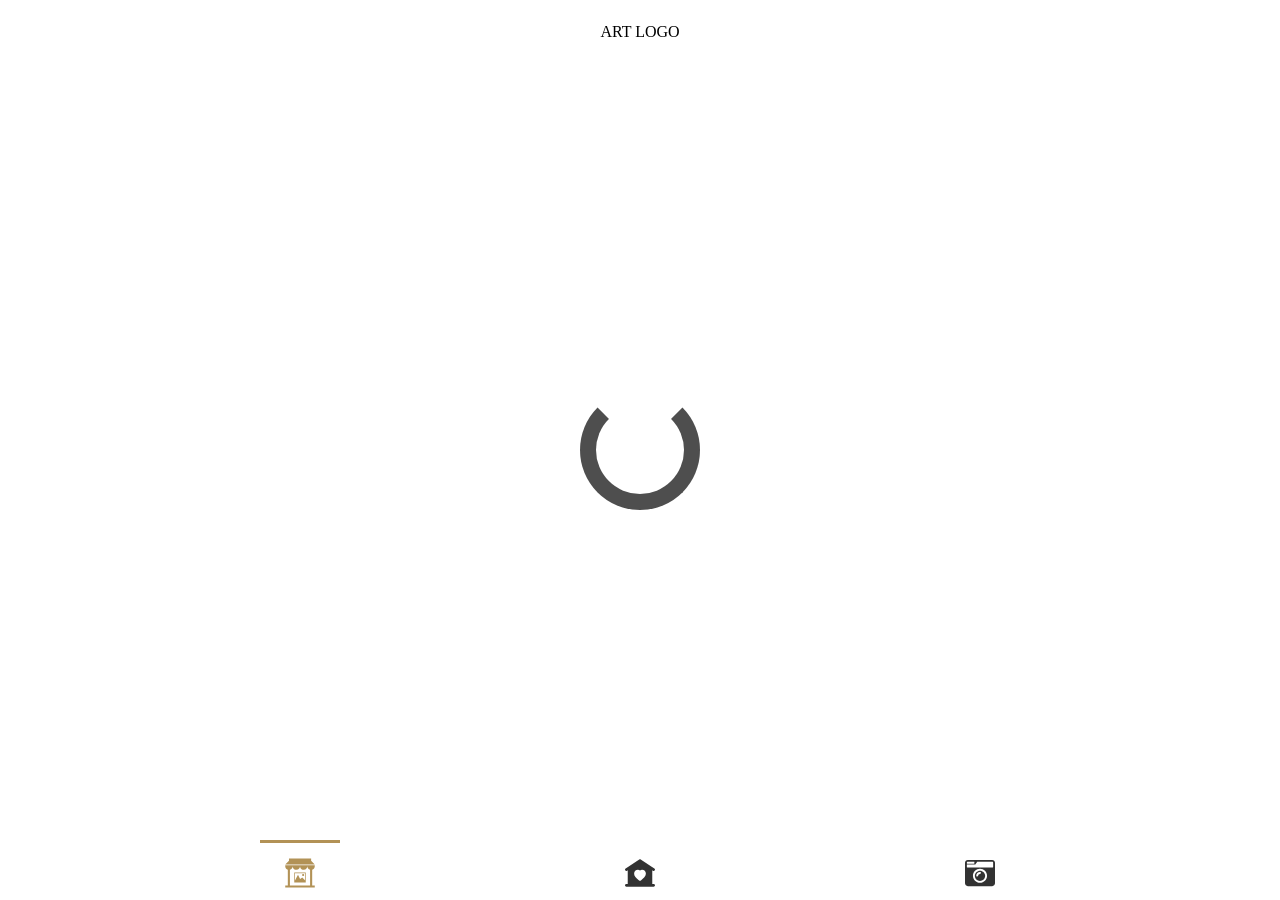
==== index.html @ f338708a "for testing" ====
<!DOCTYPE html>
<html lang="en">
<head>
    <meta charset="UTF-8">
    <meta name="viewport" content="width=device-width, initial-scale=1.0">
    <meta name="author" content="Kaisa Juhola">

    <link rel="icon" href="images/favicon.ico">
    <link rel="stylesheet" href="css/style.css">

    <script type="importmap">
    {
      "imports": {
	    "three": "https://unpkg.com/three@0.132.0/build/three.module.js",
        "three/addons/": "https://unpkg.com/three@0.132.0/examples/jsm/"
      }
    }
    </script>
    <title>Art Exhibition</title>
</head>

<body>
    <header>ART LOGO</header>
    <div class="ar-container" id="ar-container">
        <div class="artName" id="artName"></div>
        <div class="content-wrapper" id="content-wrapper">
            <div class="content-close" id="content-close">✕</div>
            <div class="content technical" id="content-technical"></div>
            <div class="content gemstone" id="content-gemstone"></div>
            <div class="content actress" id="content-actress"></div>
        </div>
        <div class="ar-buttons" id="ar-buttons">
            <div class="arArtBtn" id="arArtBtn"><img src="svg/painting.svg" class="arIcon art"></div>
            <div class="arGemBtn" id="arGemBtn"><img src="svg/diamond.svg" class="arIcon gem"></div>
            <div class="arActressBtn" id="arActressBtn"><img src="svg/film-projector.svg" class="arIcon star"></div>
        </div>
    </div>
    <div class="bottomNavigation" id="bottomNavigation">
        <div class="navButton active" id="galleryButton">
            <img src="svg/art-gallery.svg" class="icon gallery active">
        </div>
        <div class="navButton" id="homeButton">
            <a href="artwall.html">
                <img src="svg/house-svgrepo-com.svg" class="icon home">
            </a>
        </div>
        <div class="navButton" id="cameraButton">
            <img src="svg/camera-retro-svgrepo-com.svg" class="icon camera">
        </div>
    </div>

    <script src="libs/mindar/mindar-image-three.prod.js"></script>
    <script type="module" src="js/main.js"></script>
    
</body>
</html>
---- css/style.css ----
@import "https://fonts.googleapis.com/css?family=Montserrat|Great+Vibes";

* {
    box-sizing: border-box;
}

body  {
    margin: 0;
    padding: 0;
    width: 100%;
    height: 100vh;
}

h1 {
    font-family: "Great Vibes", cursive;
    font-weight: lighter;
    color: #FFF;
    margin: 0;
    font-size: 150px;
    text-align: center;
}

h2 {
    font-family: "Great Vibes", cursive;
    text-align: center;
    font-weight: lighter;
    margin: 0;
    margin-top: 10px;
    font-size: 70px;
}

h3 {
    font-family: Montserrat, sans-serif;
    font-size: 27px;
    margin: 0;
    text-align: center;
    text-transform: uppercase;
}

p {
    font-family: Montserrat, sans-serif;
    font-size: 25px;
    margin: 10px 0;
}

hr {
 border: 1px solid white;
 margin: 20px 0;

}

table, th, td {
    font-family: Montserrat, sans-serif;
    font-size: 25px;
    border: none;
    text-align: left;
    padding-bottom: 10px;
}

td {
    padding-left: 20px;
}

header {
    position: fixed;
    width: 100%;
    left: 0;
    right: 0;
    top: 0;
    height: 63px;
    background-color: #fff;
    display: flex;
    align-items: center;
    justify-content: space-evenly;
    z-index: 100;
}

.ar-container {
    height: auto;
    width: 1000px;
    visibility: hidden;
    z-index: 0;
}

.artName {
    opacity: 0;
    transform: scale(0.9);
    transition: all 0.5s ease;
}

.content-wrapper{
    width: 1000px;  /* Säädä kokoa */
    min-height: 550px;
    /* display: block; */
    position: relative;
    margin: 10px 0 30px;
    z-index: 10;
}

.actress, .technical, .gemstone {
    display: none;
    width: 800px;
    min-height: 550px;
    background-color: antiquewhite;
    align-self: center;
    padding: 10px 30px;
    border: 4px solid #fff;
    border-radius: 30px;
    margin: 0 auto;
    opacity: 0;
    /* transform: scale(0.8); */
    transition: all 0.5s ease;
    z-index: 10;
}

.technical hr {
    margin-bottom: 40px;
}

.gemstone h2 {
    font-size: 50px;
}

.content-close {
    position: absolute;
    top: 20px;
    right: 130px;
    font-size: 40px;
    cursor: pointer;
    z-index: 5;
    opacity: 0;
    transform: scale(0.8);
    transition: all 0.5s ease;
}

.ar-buttons {
    width: 60%;
    margin: 0 auto;
    display: flex;
    flex-direction: row;
    align-items: center;
    justify-content: space-evenly;
}

.arArtBtn, .arGemBtn, .arActressBtn{
    background-color: #b19258;
    height: 100px;
    width: 100px;
    border: 4px solid #fff;
    border-radius: 50%;
    transition: 0.3s ease;
    align-items: center;
    justify-content: center;
    cursor: pointer;
    opacity: 0;
    transform: scale(0.5);
    transition: all 0.5s ease;
}

.arIcon {
    display: block;
    margin: 18px auto;
    height: 60%;
    width: auto;
}

.visible {
    display: block;
    opacity: 1;
    transform: scale(1);
}

.bottomNavigation {
    position: fixed;
    width: 100%;
    left: 0;
    right: 0;
    bottom: 0;
    height: 60px;
    background-color: #fff;
    display: flex;
    align-items: center;
    justify-content: space-evenly;
    z-index: 100;
}

.navButton {
    height: 60px;
    width: 80px;
    display: block;
    line-height: 80px;
    text-align: center;
    border-top: solid 3px white;
}

.navButton.active {
    border-top: solid 3px #b19258;
}

.icon {
    height: 30px;
    width: auto;
    transition: 0.3s ease;
    opacity: 0.8;
    cursor: pointer;
}

.icon:hover, .icon:active {
    transform: scale(1.2);
    -webkit-transform: scale(1.2);
    -ms-transform: scale(1.2);
    transition: 0.3s ease;
    opacity: 1;
}

.active {
    filter: brightness(0) saturate(100%) invert(68%) sepia(9%) saturate(2035%) hue-rotate(1deg) brightness(87%) contrast(81%);
    opacity: 1;
}

.active:hover, .active:active {
    transform: scale(1);
    -webkit-transform: scale(1);
    -ms-transform: scale(1);
}


/* Painting alasivu */

.arbody {
    background-image: url("../assets/images/background.jpg");
    background-position: center; /* Center the image */
    background-repeat: no-repeat; /* Do not repeat the image */
    background-size: cover; /* Resize the background image to cover the entire container */
}

.modelMenu {
    width: 100%;
    background-color: antiquewhite;
    position: fixed;
    top: 0px;
    display: flex;
    flex-direction: column;
    align-content: center;
    padding: 10px 0;
    transition: 0.3s ease;
}

.modelMenu.open {
    top: 60px;
    transition: 0.3s ease;
}

.menuBtn {
    font-family: Montserrat, sans-serif;
    font-size: 15px;
    display: flex;
    background: none;
    border: none;
    cursor: pointer;
    align-self: center;
}

.menuBtn p {
    font-size: 15px;
    margin: 0; 
}

.menuArrow {
    width: 20px;
    height: 20px;
    transition: transform 0.3s ease;
}

.modelMenu.open .menuArrow {
    transform: rotate(180deg);
}



.slider.open {
    top: 60px;
}


#modelList {
    list-style: none;
    display: flex;
    gap: 10px;
    padding: 0;
    margin: 0;
    overflow-x: auto;
    overflow-y: hidden;
    scroll-snap-type: x mandatory;
    -webkit-overflow-scrolling: touch; /* iOS smooth scroll */
}

#modelList li {
    flex: 0 0 auto;
    scroll-snap-align: start;
}

#modelList li img.menu-image {
    height: 50px;
    width: auto;
    cursor: pointer;
    transition: transform 0.2s;
}

#modelList li img.menu-image:hover {
    transform: scale(1.05);
}

button#ARButton {
    bottom: 100px !important;
    left: calc(50% - 60px) !important;
    background-color: #b19258 !important;
    opacity: 1 !important;
    width: 120px !important;
    font-size: 20px !important;
    transition: 0.3s ease;
}

button#ARButton:hover {
    transform: scale(1.1);
}
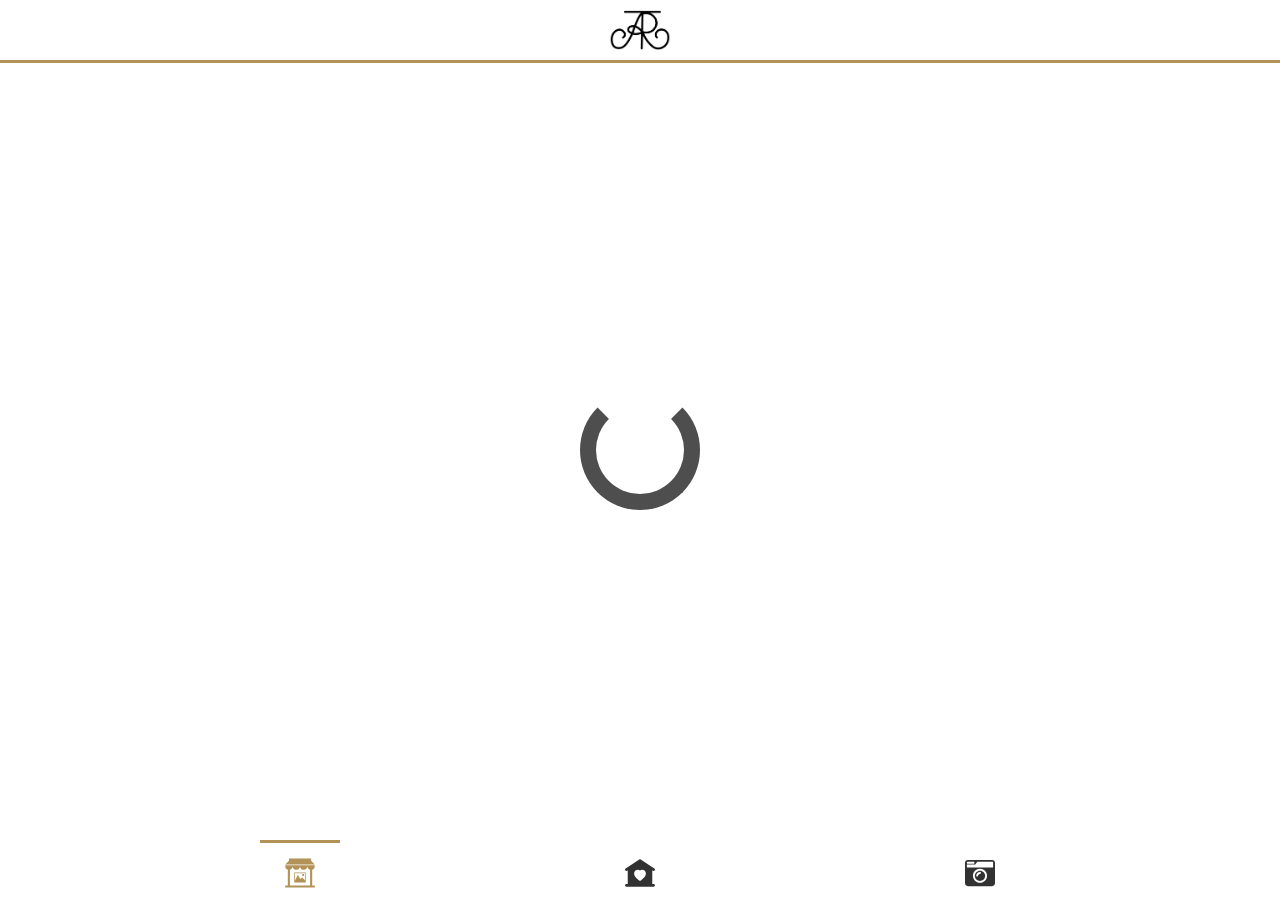
==== commit 67ec05fe: "logo" ====
--- a/index.html
+++ b/index.html
@@ -5,7 +5,7 @@
     <meta name="viewport" content="width=device-width, initial-scale=1.0">
     <meta name="author" content="Kaisa Juhola">
 
-    <link rel="icon" href="images/favicon.ico">
+    <link rel="icon" href="assets/images/favicon.ico">
     <link rel="stylesheet" href="css/style.css">
 
     <script type="importmap">
@@ -20,7 +20,9 @@
 </head>
 
 <body>
-    <header>ART LOGO</header>
+    <header>
+        <img src="assets/images/ARt_logo.png" class="logo">
+    </header>
     <div class="ar-container" id="ar-container">
         <div class="artName" id="artName"></div>
         <div class="content-wrapper" id="content-wrapper">
@@ -49,8 +51,8 @@
         </div>
     </div>
 
-    <script src="libs/mindar/mindar-image-three.prod.js"></script>
-    <script type="module" src="js/main.js"></script>
+    <script src="https://tyynekaisa.github.io/ARt-app/libs/mindar/mindar-image-three.prod.js"></script>
+    <script type="module" src="https://tyynekaisa.github.io/ARt-app/js/main.js"></script>
     
 </body>
 </html>
--- a/css/style.css
+++ b/css/style.css
@@ -72,7 +72,14 @@
     display: flex;
     align-items: center;
     justify-content: space-evenly;
-    z-index: 100;
+    z-index: 100003;
+    border-bottom: 3px solid #b19258;
+}
+
+.logo {
+    height: 40px;
+    width: auto;
+
 }
 
 .ar-container {
@@ -146,8 +153,8 @@
     background-color: #b19258;
     height: 100px;
     width: 100px;
-    border: 4px solid #fff;
-    border-radius: 50%;
+    border: 1px solid #fff;
+    border-radius: 4;
     transition: 0.3s ease;
     align-items: center;
     justify-content: center;
@@ -162,6 +169,7 @@
     margin: 18px auto;
     height: 60%;
     width: auto;
+    filter: brightness(0) saturate(100%) invert(100%) sepia(0%) saturate(7487%) hue-rotate(279deg) brightness(105%) contrast(103%);
 }
 
 .visible {
@@ -181,7 +189,7 @@
     display: flex;
     align-items: center;
     justify-content: space-evenly;
-    z-index: 100;
+    z-index: 999;
 }
 
 .navButton {
@@ -244,6 +252,7 @@
     align-content: center;
     padding: 10px 0;
     transition: 0.3s ease;
+    z-index: 100002;
 }
 
 .modelMenu.open {
@@ -276,8 +285,6 @@
     transform: rotate(180deg);
 }
 
-
-
 .slider.open {
     top: 60px;
 }
@@ -298,6 +305,9 @@
 #modelList li {
     flex: 0 0 auto;
     scroll-snap-align: start;
+    position: relative;
+    display: block;
+    text-align: center;
 }
 
 #modelList li img.menu-image {
@@ -309,6 +319,31 @@
 
 #modelList li img.menu-image:hover {
     transform: scale(1.05);
+}
+
+/* Checkmark-ikonin tyylit */
+.checkmark-icon {
+    position: absolute;
+    top: 10px;
+    left: 50%;
+    transform: translateX(-50%);
+    width: 25px; /* Säädä kokoa */
+    height: 25px;
+    display: none;
+    pointer-events: none; /* Klikkaukset menevät läpi li-elementille */
+    filter: brightness(0) invert(1) drop-shadow(0px 2px 4px rgba(0,0,0,0.5));
+}
+
+/* Näytetään ikoni vain, kun li-elementillä on .selected-luokka */
+
+#modelList li.selected img.menu-image {
+    transform: scale(1.05);
+    opacity: 0.6;
+
+}
+#modelList li.selected .checkmark-icon {
+    display: block;
+    transform: translateX(-50%);
 }
 
 button#ARButton {
@@ -319,10 +354,15 @@
     width: 120px !important;
     font-size: 20px !important;
     transition: 0.3s ease;
+    z-index: 100002 !important;
 }
 
 button#ARButton:hover {
     transform: scale(1.1);
 }
 
-
+/* canvas {
+    z-index: 100;
+} */
+
+
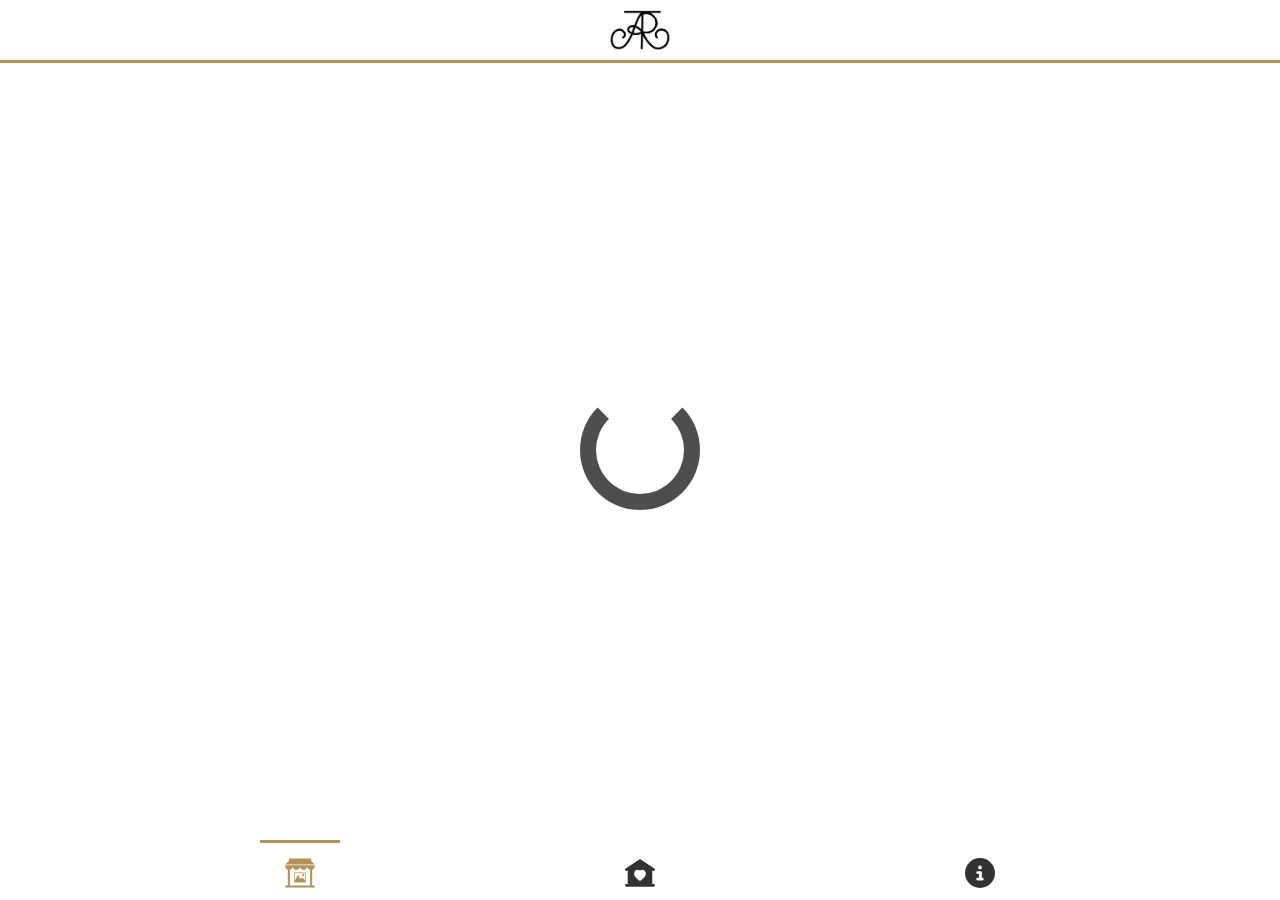
==== commit f4cfd925: "tutorial page init, cleanUp update" ====
--- a/index.html
+++ b/index.html
@@ -16,7 +16,7 @@
       }
     }
     </script>
-    <title>Art Exhibition</title>
+    <title>ARt - Art on your wall</title>
 </head>
 
 <body>
@@ -41,18 +41,22 @@
         <div class="navButton active" id="galleryButton">
             <img src="svg/art-gallery.svg" class="icon gallery active">
         </div>
+
         <div class="navButton" id="homeButton">
             <a href="artwall.html">
                 <img src="svg/house-svgrepo-com.svg" class="icon home">
             </a>
         </div>
-        <div class="navButton" id="cameraButton">
-            <img src="svg/camera-retro-svgrepo-com.svg" class="icon camera">
+
+        <div class="navButton" id="guideButton">
+            <a href="tutorial.html">
+                <img src="svg/circle-info-solid.svg" class="icon info">
+            </a>
         </div>
     </div>
 
-    <script src="https://tyynekaisa.github.io/ARt-app/libs/mindar/mindar-image-three.prod.js"></script>
-    <script type="module" src="https://tyynekaisa.github.io/ARt-app/js/main.js"></script>
+    <script src="libs/mindar/mindar-image-three.prod.js"></script>
+    <script type="module" src="js/main.js"></script>
     
 </body>
 </html>
--- a/css/style.css
+++ b/css/style.css
@@ -1,36 +1,42 @@
-@import "https://fonts.googleapis.com/css?family=Montserrat|Great+Vibes";
+@import "https://fonts.googleapis.com/css?family=Montserrat|Great+Vibes|Syncopate";
 
 * {
     box-sizing: border-box;
 }
 
+html, body {
+    overflow: hidden;
+    height: 100%;
+}
+
 body  {
     margin: 0;
     padding: 0;
-    width: 100%;
     height: 100vh;
 }
 
 h1 {
-    font-family: "Great Vibes", cursive;
+    font-family: "Syncopate", sans-serif;
     font-weight: lighter;
     color: #FFF;
     margin: 0;
     font-size: 150px;
+    font-weight: 400;
     text-align: center;
 }
 
 h2 {
-    font-family: "Great Vibes", cursive;
+    font-family: "Syncopate", sans-serif;
     text-align: center;
     font-weight: lighter;
     margin: 0;
     margin-top: 10px;
-    font-size: 70px;
+    font-weight: 400;
+    font-size: 50px;
 }
 
 h3 {
-    font-family: Montserrat, sans-serif;
+    font-family: "Syncopate", sans-serif;
     font-size: 27px;
     margin: 0;
     text-align: center;
@@ -44,7 +50,7 @@
 }
 
 hr {
- border: 1px solid white;
+ border: 1px solid #b19258;
  margin: 20px 0;
 
 }
@@ -108,14 +114,14 @@
     display: none;
     width: 800px;
     min-height: 550px;
-    background-color: antiquewhite;
+    background-color: #fff;
     align-self: center;
     padding: 10px 30px;
-    border: 4px solid #fff;
-    border-radius: 30px;
+    border: 3px solid #b19258;
+    border-radius: 10px;
     margin: 0 auto;
     opacity: 0;
-    /* transform: scale(0.8); */
+    transform: scale(0.8);
     transition: all 0.5s ease;
     z-index: 10;
 }
@@ -125,7 +131,7 @@
 }
 
 .gemstone h2 {
-    font-size: 50px;
+    font-size: 40px;
 }
 
 .content-close {
@@ -150,11 +156,11 @@
 }
 
 .arArtBtn, .arGemBtn, .arActressBtn{
-    background-color: #b19258;
+    background-color:antiquewhite;
     height: 100px;
     width: 100px;
-    border: 1px solid #fff;
-    border-radius: 4;
+    border: 3px solid #b19258;
+    border-radius: 10px;
     transition: 0.3s ease;
     align-items: center;
     justify-content: center;
@@ -169,7 +175,6 @@
     margin: 18px auto;
     height: 60%;
     width: auto;
-    filter: brightness(0) saturate(100%) invert(100%) sepia(0%) saturate(7487%) hue-rotate(279deg) brightness(105%) contrast(103%);
 }
 
 .visible {
@@ -189,7 +194,7 @@
     display: flex;
     align-items: center;
     justify-content: space-evenly;
-    z-index: 999;
+    z-index: 100003;
 }
 
 .navButton {
@@ -235,11 +240,15 @@
 
 /* Painting alasivu */
 
-.arbody {
+.arbody, .guidebody {
+    margin: 0;
+    padding: 0;
+    width: 100%;
+    height: 100vh;
     background-image: url("../assets/images/background.jpg");
-    background-position: center; /* Center the image */
-    background-repeat: no-repeat; /* Do not repeat the image */
-    background-size: cover; /* Resize the background image to cover the entire container */
+    background-position: center;
+    background-repeat: no-repeat;
+    background-size: cover
 }
 
 .modelMenu {
@@ -273,6 +282,14 @@
 .menuBtn p {
     font-size: 15px;
     margin: 0; 
+}
+
+.menuTextOpen, .menuTextClose {
+    display: inline-block;
+}
+
+.hide {
+    display: none;
 }
 
 .menuArrow {
@@ -327,14 +344,12 @@
     top: 10px;
     left: 50%;
     transform: translateX(-50%);
-    width: 25px; /* Säädä kokoa */
+    width: 25px;
     height: 25px;
     display: none;
-    pointer-events: none; /* Klikkaukset menevät läpi li-elementille */
+    pointer-events: none;
     filter: brightness(0) invert(1) drop-shadow(0px 2px 4px rgba(0,0,0,0.5));
 }
-
-/* Näytetään ikoni vain, kun li-elementillä on .selected-luokka */
 
 #modelList li.selected img.menu-image {
     transform: scale(1.05);
@@ -345,6 +360,7 @@
     display: block;
     transform: translateX(-50%);
 }
+
 
 button#ARButton {
     bottom: 100px !important;
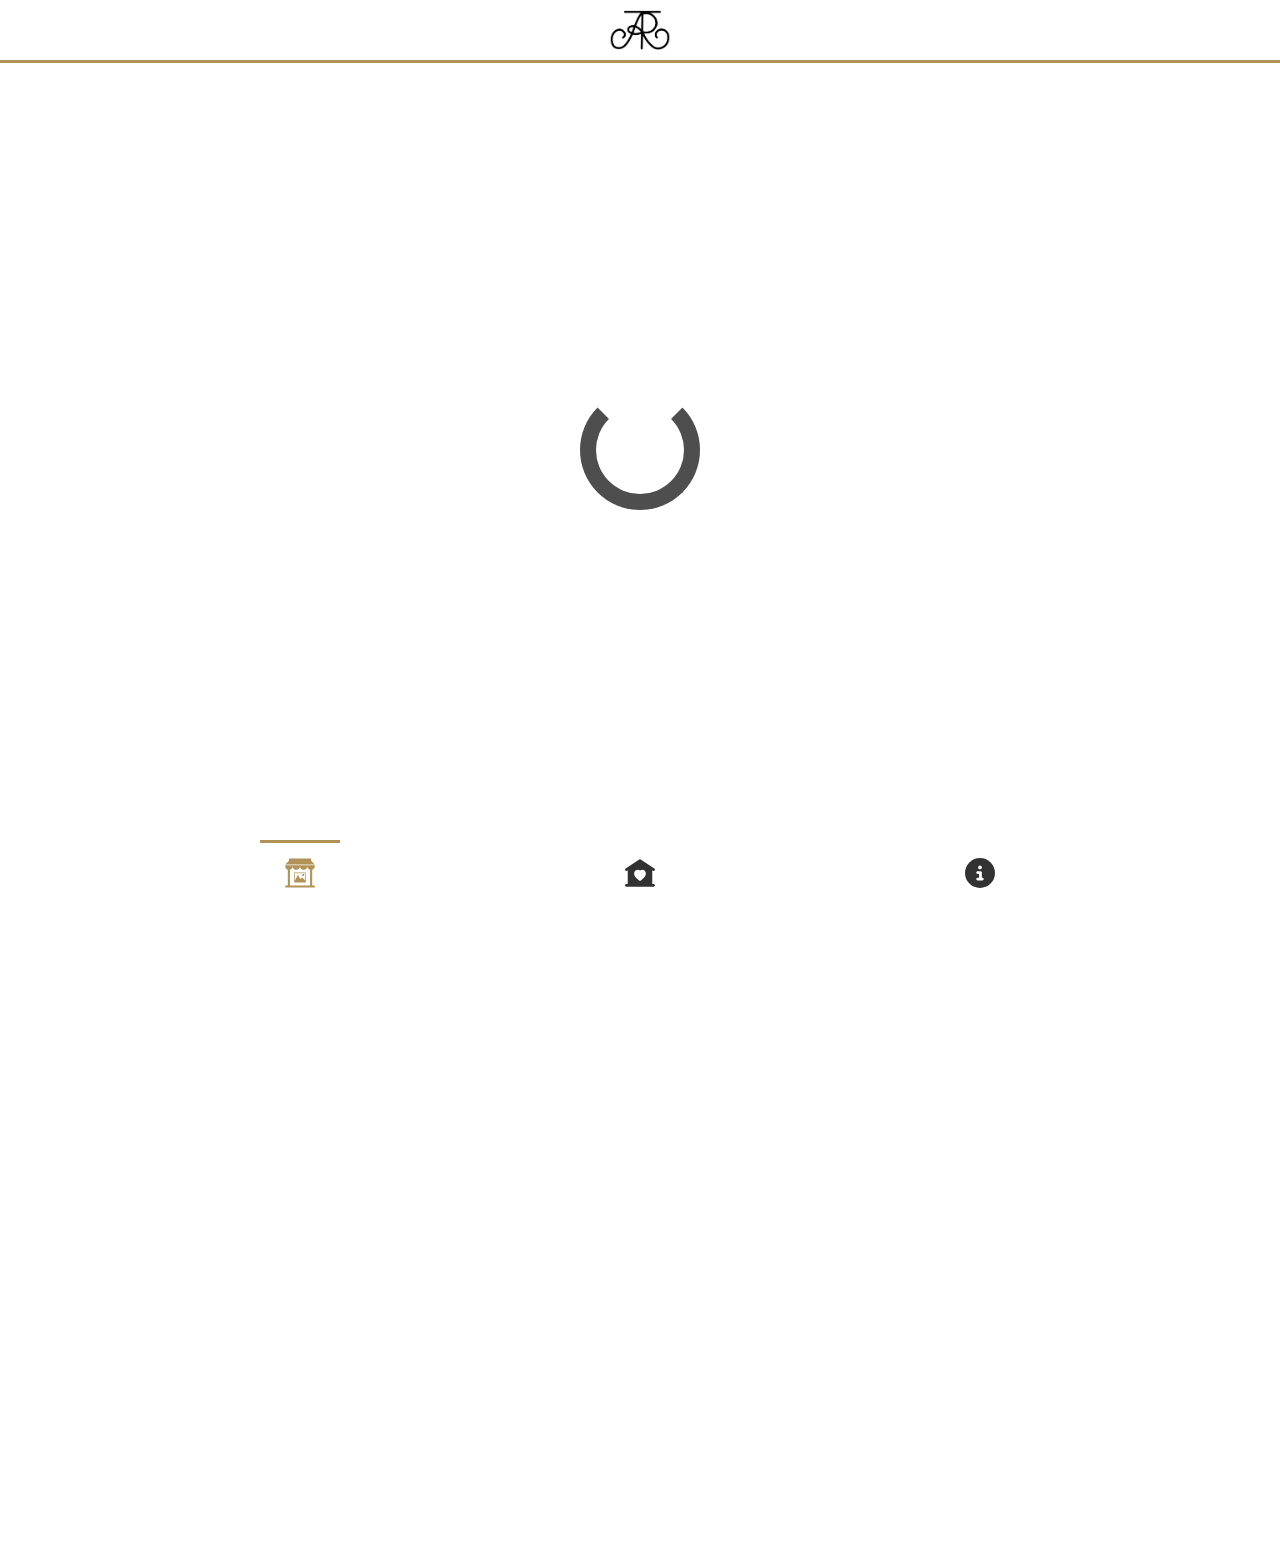
==== commit b8f8636c: "fixes" ====
--- a/index.html
+++ b/index.html
@@ -55,7 +55,7 @@
         </div>
     </div>
 
-    <script src="libs/mindar/mindar-image-three.prod.js"></script>
+    <script src="https://tyynekaisa.github.io/ARt-app/libs/mindar/mindar-image-three.prod.js"></script>
     <script type="module" src="js/main.js"></script>
     
 </body>
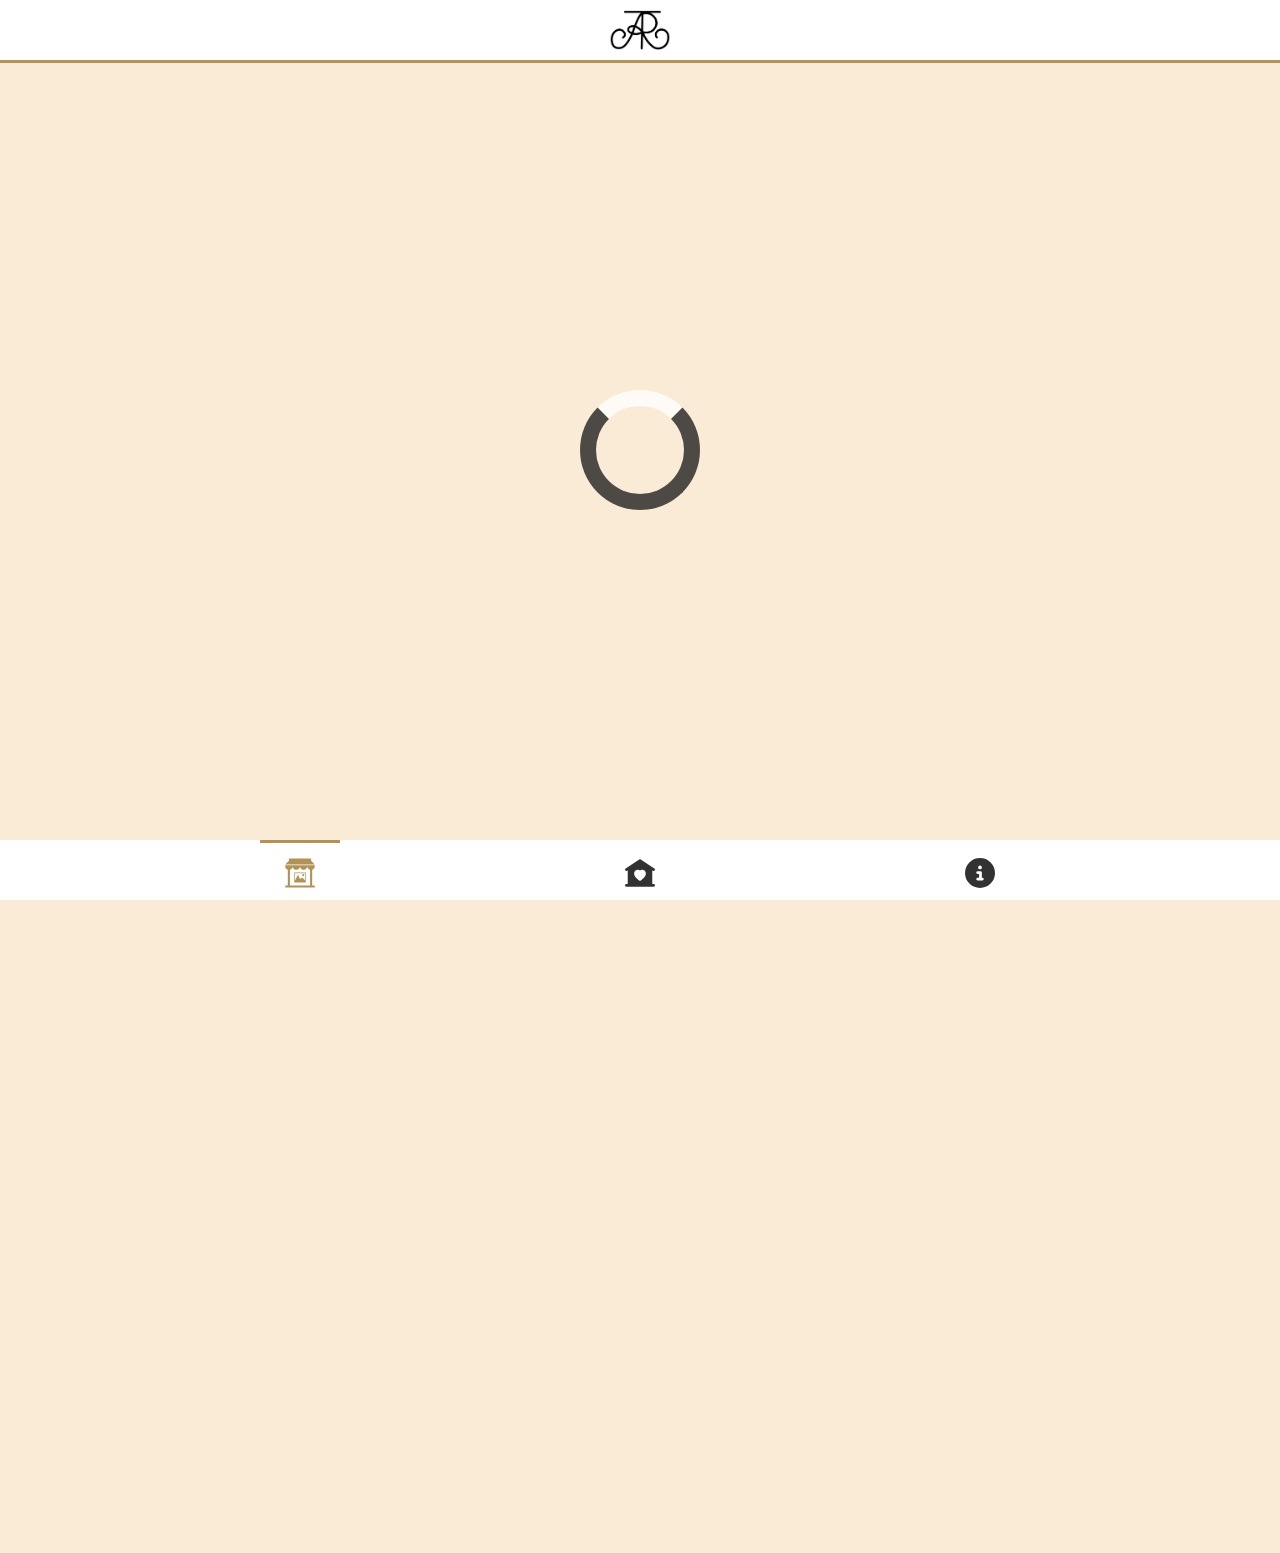
==== commit 17622266: "tutorial texts, llight adjust" ====
--- a/index.html
+++ b/index.html
@@ -19,7 +19,7 @@
     <title>ARt - Art on your wall</title>
 </head>
 
-<body>
+<body class="galleryBody">
     <header>
         <img src="assets/images/ARt_logo.png" class="logo">
     </header>
--- a/css/style.css
+++ b/css/style.css
@@ -4,14 +4,14 @@
     box-sizing: border-box;
 }
 
-html, body {
+body {
+    margin: 0;
+    padding: 0;
+    background-color: antiquewhite;
+}
+
+.galleryBody, .artwallbody {
     overflow: hidden;
-    height: 100%;
-}
-
-body  {
-    margin: 0;
-    padding: 0;
     height: 100vh;
 }
 
@@ -238,9 +238,9 @@
 }
 
 
-/* Painting alasivu */
-
-.arbody, .guidebody {
+/* ARt Wall alasivu */
+
+.artwallbody {
     margin: 0;
     padding: 0;
     width: 100%;
@@ -381,4 +381,44 @@
     z-index: 100;
 } */
 
-
+/* Tutorial-sivu */
+
+.tutorial-container {
+    width: 80%;
+    margin: 90px auto;
+}
+
+.tutorial {
+    background-color: #fff;
+    padding: 20px;
+    margin-bottom: 10px;
+}
+
+.tutorial-container h1 {
+    font-size: 30px;
+    font-family: "Montserrat", sans-serif;
+    margin-bottom: 20px;
+}
+
+.tutorial h2 {
+    font-size: 30px;
+}
+
+.tutorial h3 {
+    font-size: 20px;
+    text-align: left;
+    font-family: "Montserrat", sans-serif;
+}
+
+.tutorial p, .tutorial li {
+    font-size: 20px;
+    font-family: "Montserrat", sans-serif;
+}
+
+.tutorial-iconrow {
+    display: flex;
+}
+.tutorialIcon {
+    width: 20px;
+    margin-right: 10px;
+}
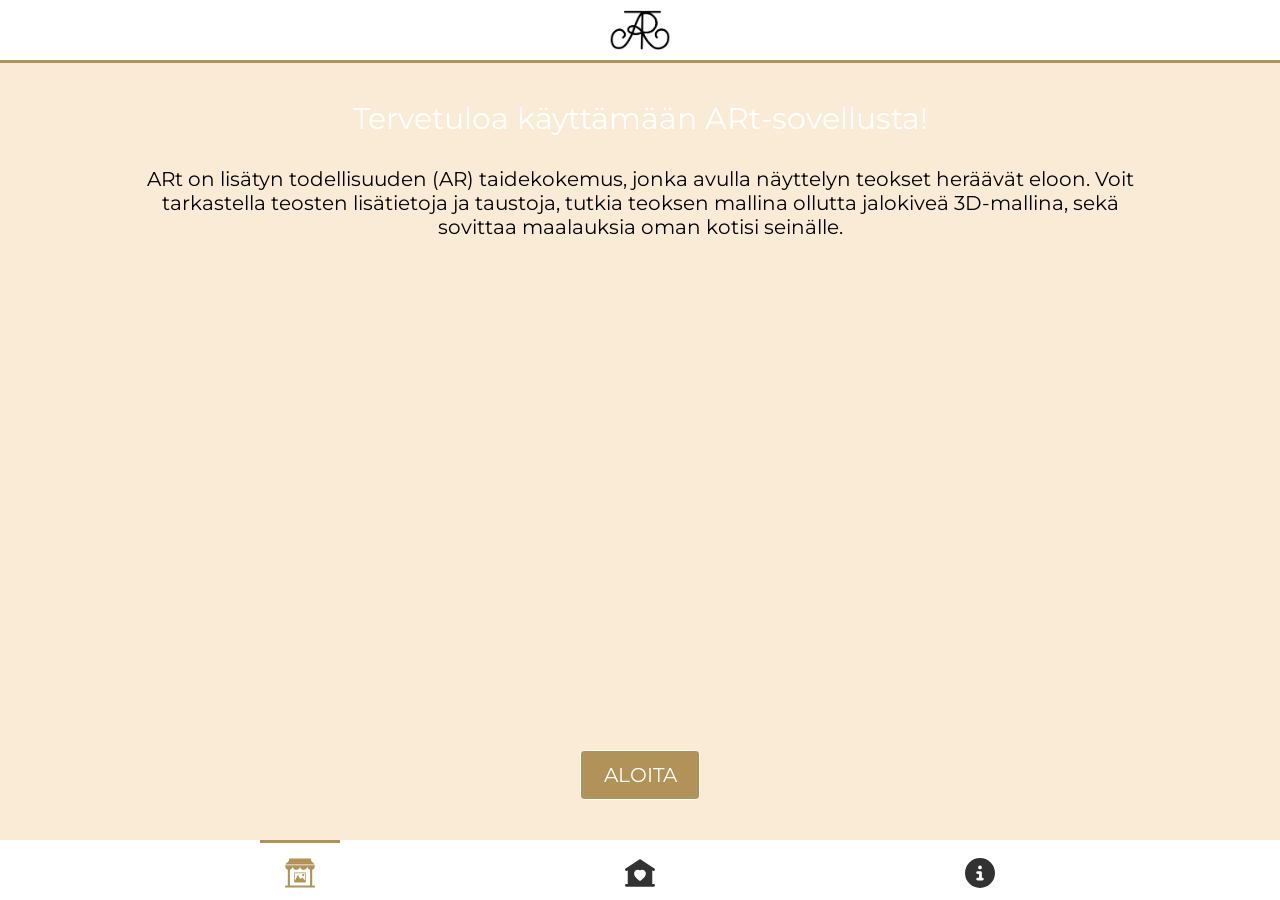
==== commit db00c0fa: "index page" ====
--- a/index.html
+++ b/index.html
@@ -8,35 +8,23 @@
     <link rel="icon" href="assets/images/favicon.ico">
     <link rel="stylesheet" href="css/style.css">
 
-    <script type="importmap">
-    {
-      "imports": {
-	    "three": "https://unpkg.com/three@0.132.0/build/three.module.js",
-        "three/addons/": "https://unpkg.com/three@0.132.0/examples/jsm/"
-      }
-    }
-    </script>
     <title>ARt - Art on your wall</title>
 </head>
 
-<body class="galleryBody">
+<body>
     <header>
         <img src="assets/images/ARt_logo.png" class="logo">
     </header>
-    <div class="ar-container" id="ar-container">
-        <div class="artName" id="artName"></div>
-        <div class="content-wrapper" id="content-wrapper">
-            <div class="content-close" id="content-close">✕</div>
-            <div class="content technical" id="content-technical"></div>
-            <div class="content gemstone" id="content-gemstone"></div>
-            <div class="content actress" id="content-actress"></div>
-        </div>
-        <div class="ar-buttons" id="ar-buttons">
-            <div class="arArtBtn" id="arArtBtn"><img src="svg/painting.svg" class="arIcon art"></div>
-            <div class="arGemBtn" id="arGemBtn"><img src="svg/diamond.svg" class="arIcon gem"></div>
-            <div class="arActressBtn" id="arActressBtn"><img src="svg/film-projector.svg" class="arIcon star"></div>
-        </div>
+
+    <div class="welcome">
+        <h1>Tervetuloa käyttämään ARt-sovellusta!</h1>
+        <p>ARt on lisätyn todellisuuden (AR) taidekokemus, jonka avulla näyttelyn teokset heräävät eloon. Voit tarkastella teosten lisätietoja ja taustoja, tutkia teoksen mallina ollutta jalokiveä 3D-mallina, sekä sovittaa maalauksia oman kotisi seinälle.</p>
+
     </div>
+
+    <a href="artgallery.html">
+        <button class="welcomeButton">ALOITA</button>
+    </a>
     <div class="bottomNavigation" id="bottomNavigation">
         <div class="navButton active" id="galleryButton">
             <img src="svg/art-gallery.svg" class="icon gallery active">
@@ -54,9 +42,6 @@
             </a>
         </div>
     </div>
-
-    <script src="https://tyynekaisa.github.io/ARt-app/libs/mindar/mindar-image-three.prod.js"></script>
-    <script type="module" src="js/main.js"></script>
     
 </body>
 </html>
--- a/css/style.css
+++ b/css/style.css
@@ -4,15 +4,22 @@
     box-sizing: border-box;
 }
 
+html {
+    overflow: hidden;
+    height: 100vh;
+}
+
 body {
     margin: 0;
     padding: 0;
     background-color: antiquewhite;
+    width: 100%;
 }
 
 .galleryBody, .artwallbody {
     overflow: hidden;
     height: 100vh;
+    
 }
 
 h1 {
@@ -86,6 +93,48 @@
     height: 40px;
     width: auto;
 
+}
+
+.welcome {
+    width: 80%;
+    margin: 0 auto;
+    text-align: center;
+}
+
+.welcome h1 {
+    font-size: 30px;
+    font-family: "Montserrat", sans-serif;
+    text-align: center;
+    margin-top: 100px;
+    margin-bottom: 30px;
+}
+
+.welcome p {
+    font-size: 20px;
+    font-family: "Montserrat", sans-serif;
+}
+
+.welcomeButton {
+    position: absolute;
+    bottom: 100px;
+    padding: 12px 6px;
+    border: 1px solid rgb(255, 255, 255);
+    border-radius: 4px;
+    background: #b19258;
+    color: rgb(255, 255, 255);
+    font-family: "Montserrat", sans-serif;
+    font-size: 20px;
+    text-align: center;
+    opacity: 1;
+    outline: none;
+    cursor: pointer;
+    left: calc(50% - 60px);
+    width: 120px;
+    transition: all 0.3s ease;
+}
+
+.welcomeButton:hover {
+    transform: scale(1.1);
 }
 
 .ar-container {
